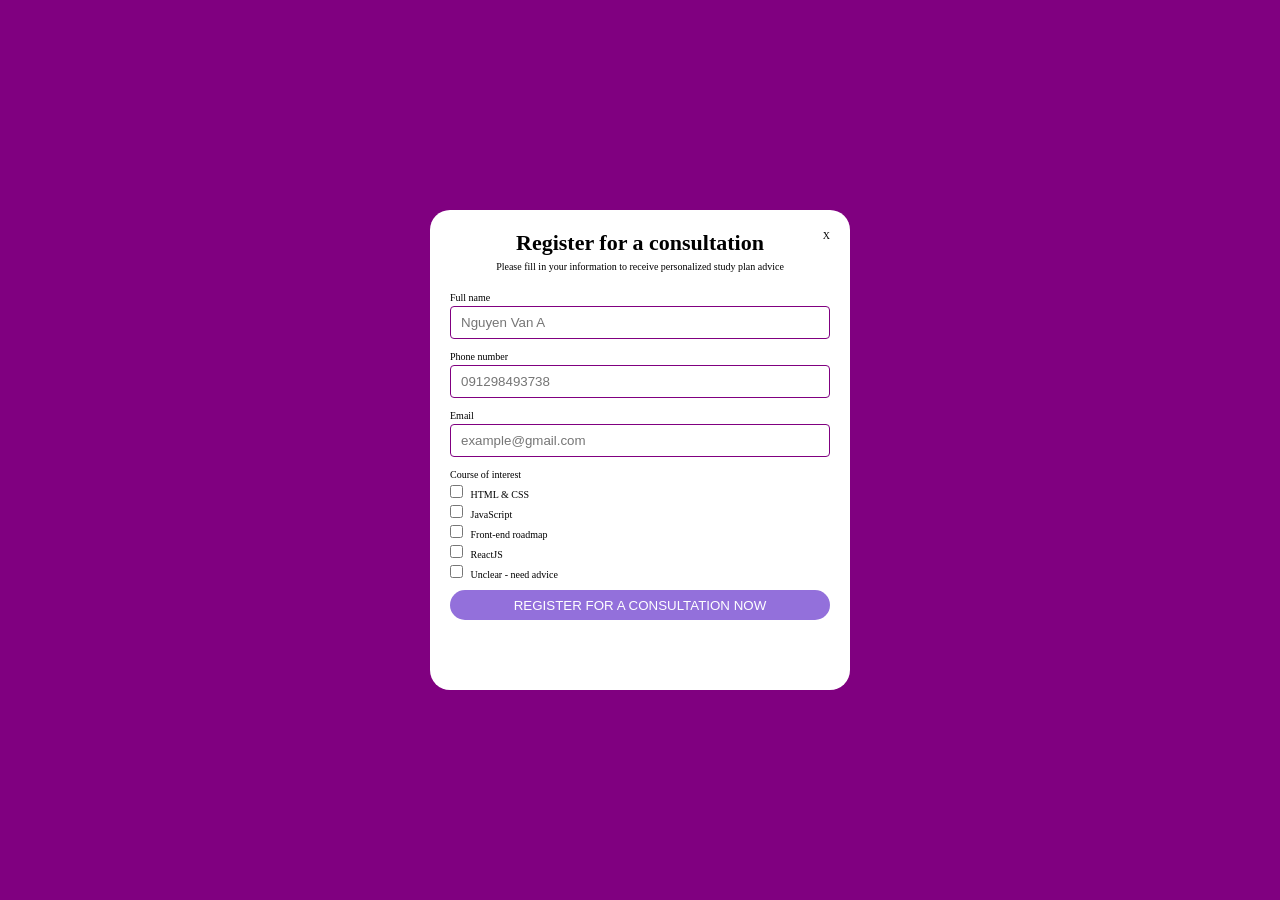
==== BaiTapBuoi10/form.html @ c05a1f1a "style: form register" ====
<!doctype html>
<html lang="en">
<head>
    <meta charset="UTF-8">
    <meta name="viewport"
          content="width=device-width, user-scalable=no, initial-scale=1.0, maximum-scale=1.0, minimum-scale=1.0">
    <meta http-equiv="X-UA-Compatible" content="ie=edge">
    <link rel="stylesheet" href="style.css">
    <title>ThanhLe-Form</title>
</head>
<body>
<input type="radio" id="advice-btn" name="advice-btn" class="advice-btn">
<input type="radio" id="close-btn" name="advice-btn">
<label for="advice-btn" class="advice-lbl">Get advice now</label>
<div class="overlay"></div>
<form action="https://api-gateway.fullstack.edu.vn/action_page.php" class="modal">
    <div class="title">Register for a consultation</div>
    <div class="content">Please fill in your information to receive personalized study plan advice</div>
    <label for="close-btn" class="close-btn">X</label>
    <div class="data">
        <label for="fullname-txt" class="textbox-lbl">Full name</label>
        <input type="text" id="fullname-txt" class="text" placeholder="Nguyen Van A">
        <label for="phonenumber-txt" class="textbox-lbl">Phone number</label>
        <input type="phone" id="phonenumber-txt" class="text" placeholder="091298493738">
        <label for="email-txt" class="textbox-lbl">Email</label>
        <input type="email" id="email-txt" class="text" placeholder="example@gmail.com">
        <label class="textbox-lbl">Course of interest</label>
        <div class="chk">
            <input type="checkbox" id="html-css--chk" value="html-css">
            <label for="html-css--chk" class="lbl--chk">HTML & CSS</label>
        </div>
        <div class="chk">
            <input type="checkbox" id="js--chk" value="js">
            <label for="js--chk" class="lbl--chk">JavaScript</label>
        </div>
        <div class="chk">
            <input type="checkbox" id="FE--chk" value="FE">
            <label for="FE--chk" class="lbl--chk">Front-end roadmap</label>
        </div>
        <div class="chk">
            <input type="checkbox" id="reactjs--chk" value="">
            <label for="reactjs--chk" class="lbl--chk">ReactJS</label>
        </div>
        <div class="chk">
            <input type="checkbox" id="unclear--chk" value="unclear">
            <label for="unclear--chk" class="lbl--chk">Unclear - need advice</label>
        </div>
        <button class="register-btn">REGISTER FOR A CONSULTATION NOW</button>
    </div>
</form>
</body>
</html>
---- BaiTapBuoi10/style.css ----
* {
    padding: 0;
    margin: 0;
    box-sizing: border-box;
}
html {
    background: purple;
    font-size: 62.5%;
}
#advice-btn, #close-btn{
    display: none;
}
.advice-lbl {
    background: orange;
    font-size: 2rem;
    padding: 1rem 1rem;
    border-radius: 2rem;
    position: absolute;
    top: 50%;
    left: 50%;
}
.overlay {
    display: none;
    width: 100vw;
    height: 100vh;
    background: rgba(0,0,0,0.5);
}
.modal {
    width: 42rem;
    height: 48rem;
    background: #fff;
    position: fixed;
    right: 0;
    left: 0;
    top: 0;
    bottom: 0;
    margin: auto;
    border-radius: 2rem;
}
.close-btn {
    position: absolute;
    top: 1rem;
    right: 1rem;
    padding: 1rem 1rem;
}
.textbox-lbl {
    display: block;
}
.title {
    font-size: 2.2rem;
    font-weight: bold;
    text-align: center;
    margin: 2rem 0 0.5rem;
}
.content {
    text-align: center;
}
.data {
    margin: 2rem 2rem;
}
.text {
    width: 100%;
    height: 3.3rem;
    padding: 1rem 1rem;
    margin-bottom: 1.2rem;
    margin-top: 0.3rem;
    border: purple solid 0.1rem;
    border-radius:0.4rem;
}
.chk {
    margin: 0.5rem 0;
}
.lbl--chk {
    margin-left: 0.5rem;
}
.register-btn {
    display: block;
    width: 100%;
    height: 3rem;
    color: #fff;
    background: mediumpurple;
    border: transparent;
    border-radius: 2rem;
    margin: 1rem 0;
}
#advice-btn:checked ~ .modal{
    display: block;
}
#close-btn:checked ~ .modal {
    display: none;
}
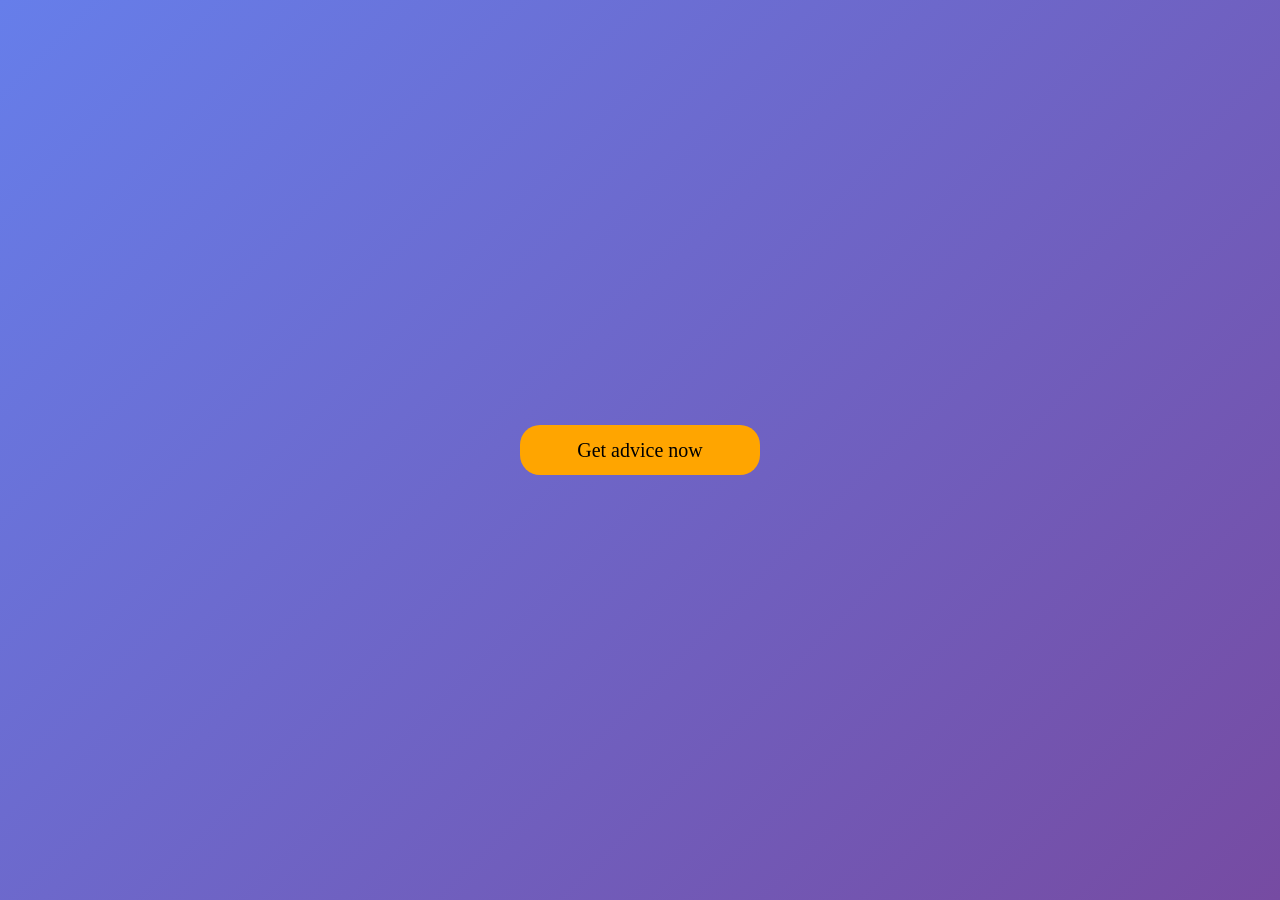
==== commit ab75a0cc: "update" ====
--- a/BaiTapBuoi10/form.html
+++ b/BaiTapBuoi10/form.html
@@ -12,38 +12,76 @@
 <input type="radio" id="advice-btn" name="advice-btn" class="advice-btn">
 <input type="radio" id="close-btn" name="advice-btn">
 <label for="advice-btn" class="advice-lbl">Get advice now</label>
-<div class="overlay"></div>
+<label for="close-btn" class="overlay">oke</label>
 <form action="https://api-gateway.fullstack.edu.vn/action_page.php" class="modal">
     <div class="title">Register for a consultation</div>
     <div class="content">Please fill in your information to receive personalized study plan advice</div>
     <label for="close-btn" class="close-btn">X</label>
     <div class="data">
-        <label for="fullname-txt" class="textbox-lbl">Full name</label>
-        <input type="text" id="fullname-txt" class="text" placeholder="Nguyen Van A">
-        <label for="phonenumber-txt" class="textbox-lbl">Phone number</label>
-        <input type="phone" id="phonenumber-txt" class="text" placeholder="091298493738">
-        <label for="email-txt" class="textbox-lbl">Email</label>
-        <input type="email" id="email-txt" class="text" placeholder="example@gmail.com">
+        <div class="tool">
+            <label for="fullname-txt" class="textbox-lbl">Full name</label>
+            <input type="text" id="fullname-txt" class="text" placeholder="Nguyen Van A">
+            <div class="tooltip">
+                <div class="box1">Please enter your fullname</div>
+                <div class="box2"></div>
+            </div>
+        </div>
+        <div class="tool">
+            <label for="phonenumber-txt" class="textbox-lbl">Phone number</label>
+            <input type="tel" id="phonenumber-txt" class="text" placeholder="091298493738">
+            <div class="tooltip">
+                <div class="box1">Here is the phone number for us to contact you for consultation</div>
+                <div class="box2"></div>
+            </div>
+        </div>
+        <div class="tool">
+            <label for="email-txt" class="textbox-lbl">Email</label>
+            <input type="email" id="email-txt" class="text" placeholder="example@gmail.com">
+            <div class="tooltip">
+                <div class="box1">Email to receive course information (optional)</div>
+                <div class="box2"></div>
+            </div>
+        </div>
         <label class="textbox-lbl">Course of interest</label>
         <div class="chk">
             <input type="checkbox" id="html-css--chk" value="html-css">
             <label for="html-css--chk" class="lbl--chk">HTML & CSS</label>
+            <div class="tooltip">
+                <div class="box1">Basic web development course</div>
+                <div class="box2"></div>
+            </div>
         </div>
         <div class="chk">
             <input type="checkbox" id="js--chk" value="js">
             <label for="js--chk" class="lbl--chk">JavaScript</label>
+            <div class="tooltip">
+                <div class="box1">Programming languages for dynamic web</div>
+                <div class="box2"></div>
+            </div>
         </div>
         <div class="chk">
             <input type="checkbox" id="FE--chk" value="FE">
             <label for="FE--chk" class="lbl--chk">Front-end roadmap</label>
+            <div class="tooltip">
+                <div class="box1">A complete roadmap to becoming a Front-end Developer</div>
+                <div class="box2"></div>
+            </div>
         </div>
         <div class="chk">
             <input type="checkbox" id="reactjs--chk" value="">
             <label for="reactjs--chk" class="lbl--chk">ReactJS</label>
+            <div class="tooltip">
+                <div class="box1">The most popular JavaScript library today</div>
+                <div class="box2"></div>
+            </div>
         </div>
         <div class="chk">
             <input type="checkbox" id="unclear--chk" value="unclear">
             <label for="unclear--chk" class="lbl--chk">Unclear - need advice</label>
+            <div class="tooltip">
+                <div class="box1">We will advise you on a suitable route</div>
+                <div class="box2"></div>
+            </div>
         </div>
         <button class="register-btn">REGISTER FOR A CONSULTATION NOW</button>
     </div>
--- a/BaiTapBuoi10/style.css
+++ b/BaiTapBuoi10/style.css
@@ -4,28 +4,41 @@
     box-sizing: border-box;
 }
 html {
-    background: purple;
+    background: linear-gradient(135deg, #667eea 0%, #764ba2 100%);
     font-size: 62.5%;
+    height: 100vh;
 }
 #advice-btn, #close-btn{
     display: none;
 }
 .advice-lbl {
+    width: 24rem;
+    height: 5rem;
     background: orange;
     font-size: 2rem;
-    padding: 1rem 1rem;
+    padding: 1rem 0;
     border-radius: 2rem;
     position: absolute;
     top: 50%;
     left: 50%;
+    margin-left: -12rem;
+    margin-top: -2.5rem;
+    text-align: center;
+    line-height: 3rem;
+    cursor: pointer;
+
 }
 .overlay {
     display: none;
-    width: 100vw;
-    height: 100vh;
+    position: fixed;
+    top: 0;
+    right: 0;
+    bottom: 0;
+    left: 0;
     background: rgba(0,0,0,0.5);
 }
 .modal {
+    display: none;
     width: 42rem;
     height: 48rem;
     background: #fff;
@@ -57,6 +70,7 @@
 }
 .data {
     margin: 2rem 2rem;
+    position: relative;
 }
 .text {
     width: 100%;
@@ -83,9 +97,44 @@
     border-radius: 2rem;
     margin: 1rem 0;
 }
-#advice-btn:checked ~ .modal{
+#advice-btn:checked ~ .modal, #advice-btn:checked ~ .overlay {
     display: block;
 }
-#close-btn:checked ~ .modal {
+#close-btn:checked ~ .modal{
     display: none;
 }
+.textbox-lbl::after {
+    content: " *";
+    color: #ef4444;
+}
+label[for="email-txt"]::after {
+    content: none;
+}
+.tool {
+    position: relative;
+}
+.tooltip {
+    visibility: hidden;
+    position: absolute;
+    top: -3.8rem;
+    left: 0;
+}
+.chk {
+    position: relative;
+}
+.box1 {
+    background: darkblue;
+    color: white;
+    padding: 1rem;
+    border-radius: 0.5rem;
+}
+.box2 {
+    width: 0;
+    border-width: 6px;
+    border-style: solid;
+    border-color: darkblue transparent transparent transparent;
+    margin-left: 15px;
+}
+.text:hover ~ .tooltip, input[type=checkbox]:hover ~ .tooltip {
+    visibility: visible;
+}
